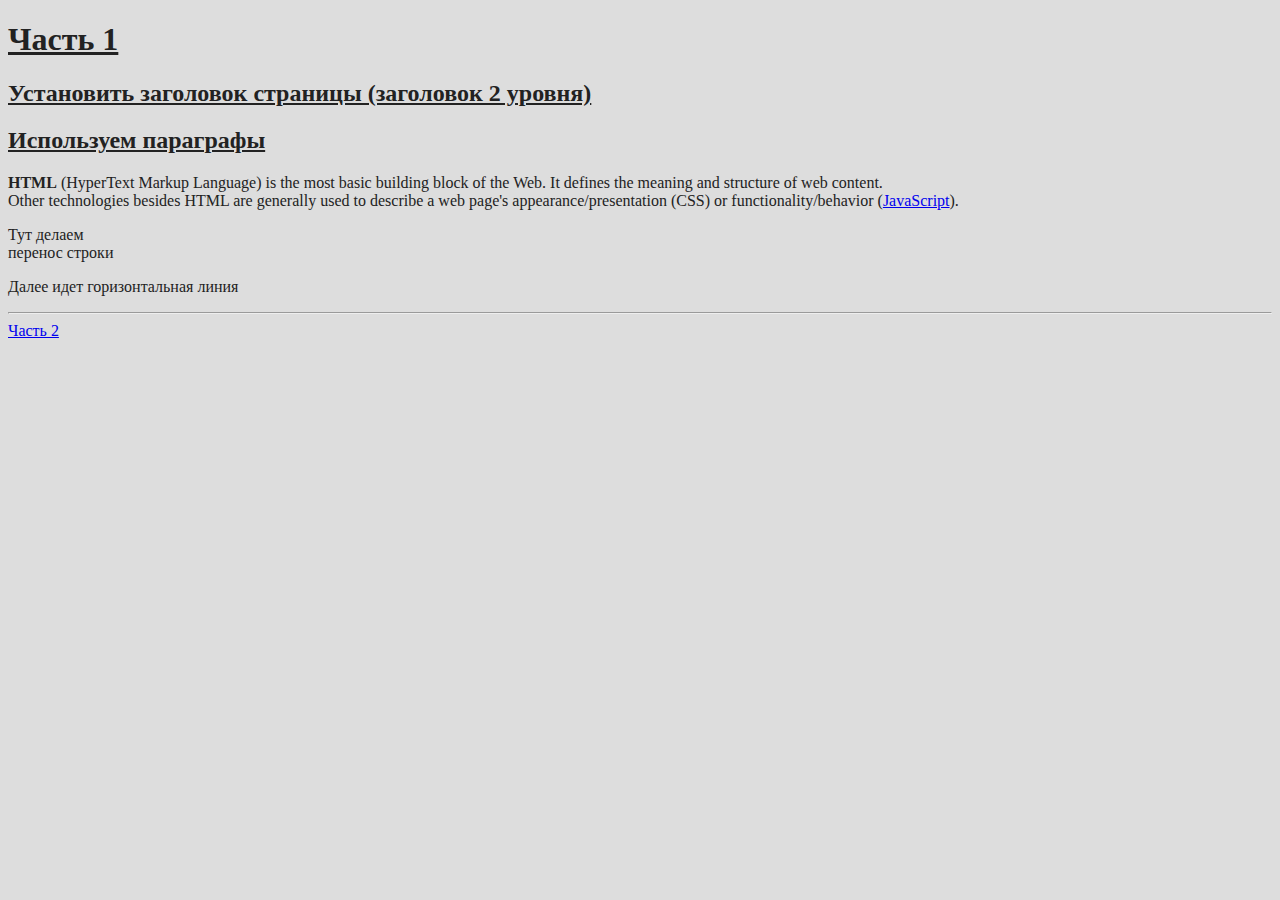
==== index.html @ 679b0038 "update" ====
<!DOCTYPE html>
<html lang="en">
<head>
    <meta charset="UTF-8">
    <title>Html верстка - Часть 1</title>
    <link rel="stylesheet" href="styles.css" />
</head>
<body>
    <h1>Часть 1</h1>

    <h2>Установить заголовок страницы (заголовок 2 уровня)</h2>

    <h2>Используем параграфы</h2>

    <p><strong>HTML</strong> (HyperText Markup Language) is the most basic building block of the Web. It defines the meaning and structure of web content. <br />Other technologies besides HTML are generally used to describe a web page's appearance/presentation (CSS) or functionality/behavior (<a href="https://developer.mozilla.org/en-US/docs/Web/JavaScript" target="_blank">JavaScript</a>).</p>

    <p>Тут делаем<br />перенос строки</p>

    <p>Далее идет горизонтальная линия</p>

    <hr />

    <a href="part2.html">Часть 2</a>
</body>
</html>
---- styles.css ----
body {
  background-color: #ddd;
  color: #222;
  font-size: 16px;
}
ul {
  list-style-type: circle;
}
h1 {
  font-size: 2em;
}
h2 {
  font-size: 1.5em;
}
h3 {
  font-size: 1.2em;
}
h1, h2, h3 {
  text-decoration: underline;
}
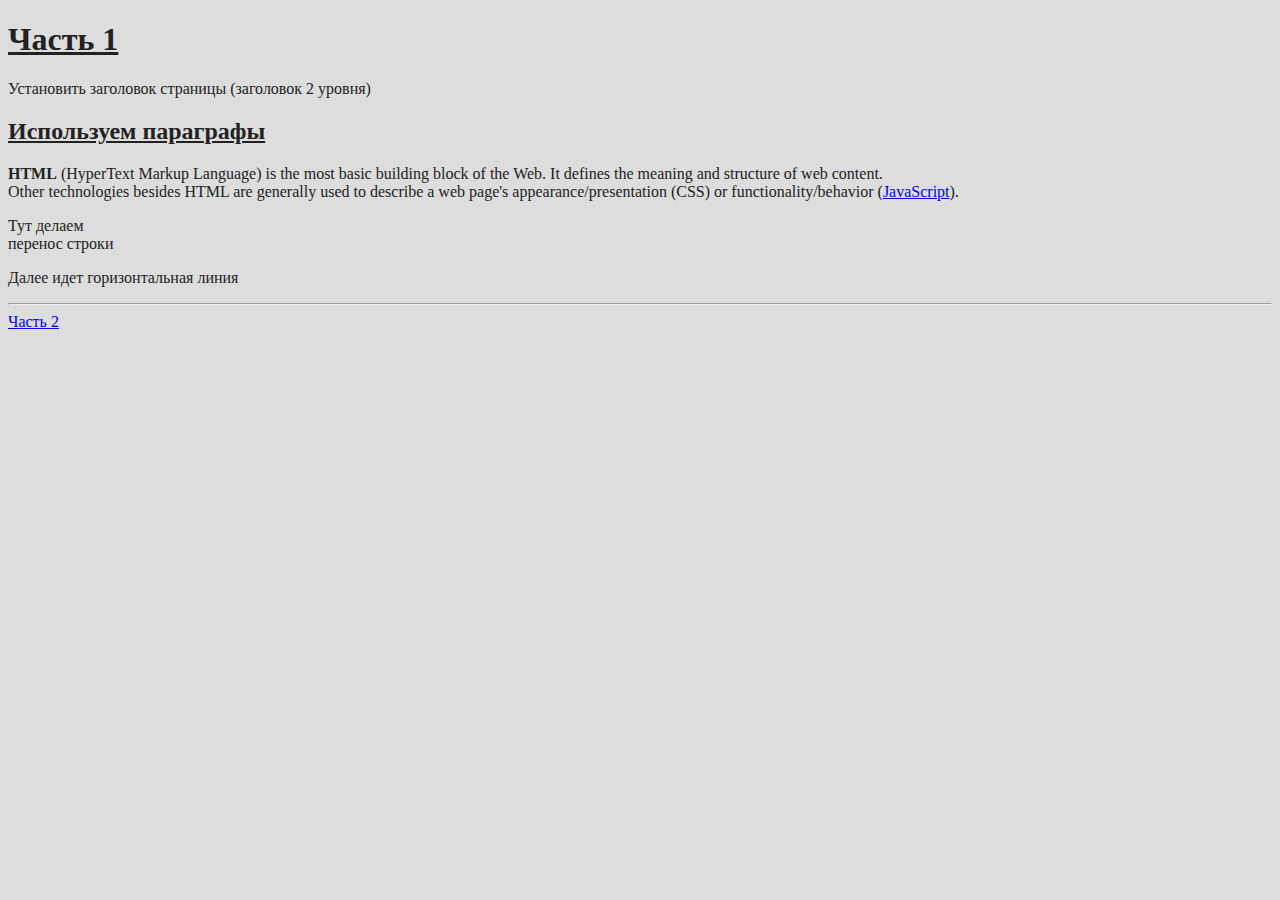
==== commit 97ad003c: "test" ====
--- a/index.html
+++ b/index.html
@@ -8,7 +8,7 @@
 <body>
     <h1>Часть 1</h1>
 
-    <h2>Установить заголовок страницы (заголовок 2 уровня)</h2>
+    <p>Установить заголовок страницы (заголовок 2 уровня)</p>
 
     <h2>Используем параграфы</h2>
 
